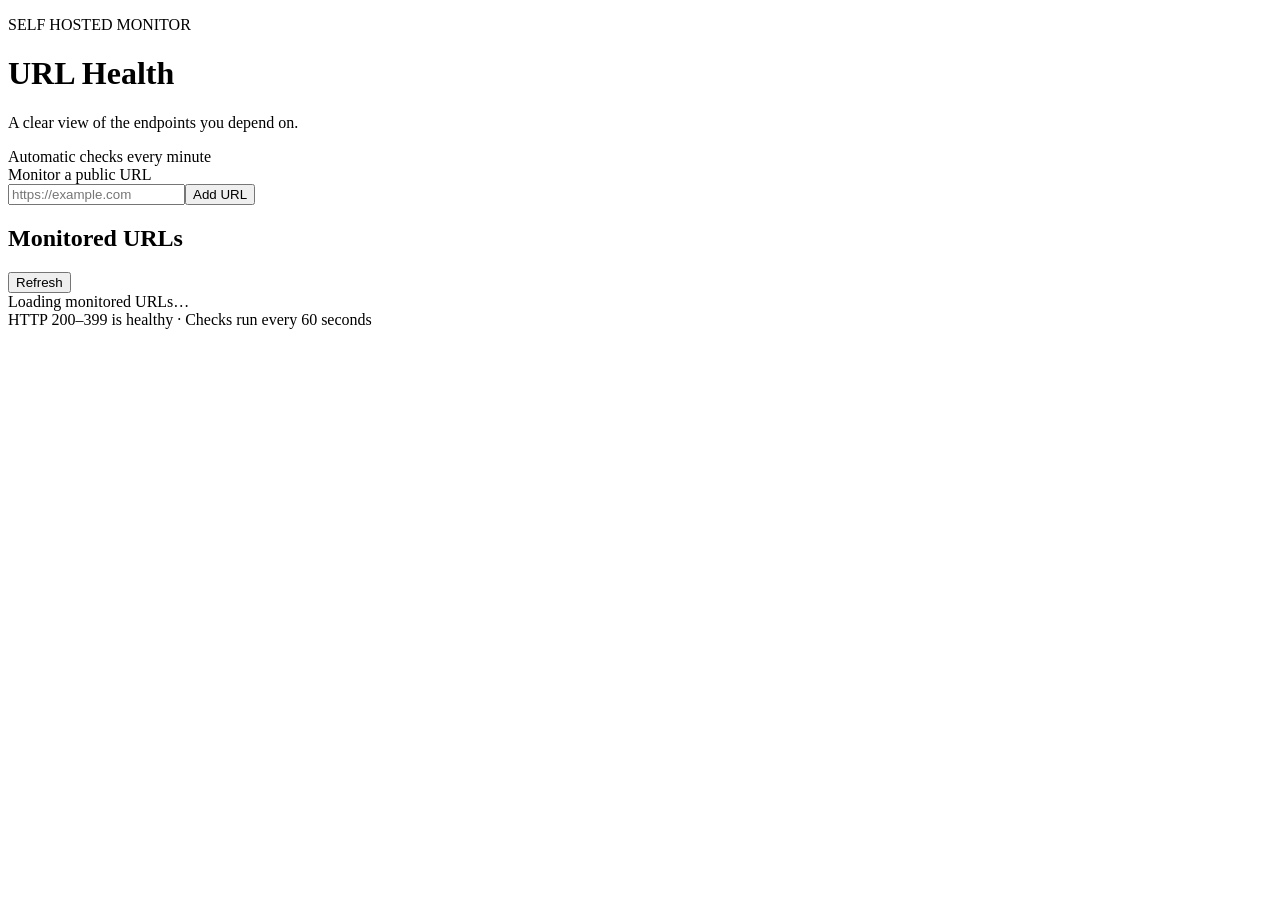
==== app/static/index.html @ e3692e6a "Implement secure URL health monitor MVP" ====
<!doctype html><html lang="en"><head><meta charset="utf-8"><meta name="viewport" content="width=device-width,initial-scale=1"><title>URL Health Monitor</title><link rel="stylesheet" href="/static/style.css"></head><body><main><header><div><p class="eyebrow">SELF HOSTED MONITOR</p><h1>URL Health</h1><p class="sub">A clear view of the endpoints you depend on.</p></div><span class="live"><i></i> Automatic checks every minute</span></header><section class="add"><form id="add-form"><label for="url">Monitor a public URL</label><div class="row"><input id="url" name="url" type="url" placeholder="https://example.com" required autocomplete="url"><button type="submit">Add URL</button></div><p id="message" aria-live="polite"></p></form></section><section aria-labelledby="monitored"><div class="section-head"><h2 id="monitored">Monitored URLs</h2><button id="refresh" class="refresh" type="button">Refresh</button></div><div id="list" aria-live="polite"><div class="loading">Loading monitored URLs…</div></div></section><footer>HTTP 200–399 is healthy · Checks run every 60 seconds</footer></main><template id="card"><article class="card"><div class="status"></div><div class="details"><a class="url" target="_blank" rel="noopener noreferrer"></a><div class="meta"></div><div class="err"></div></div><button class="delete" type="button" aria-label="Delete monitored URL">Delete</button></article></template><script src="/static/app.js" defer></script></body></html>
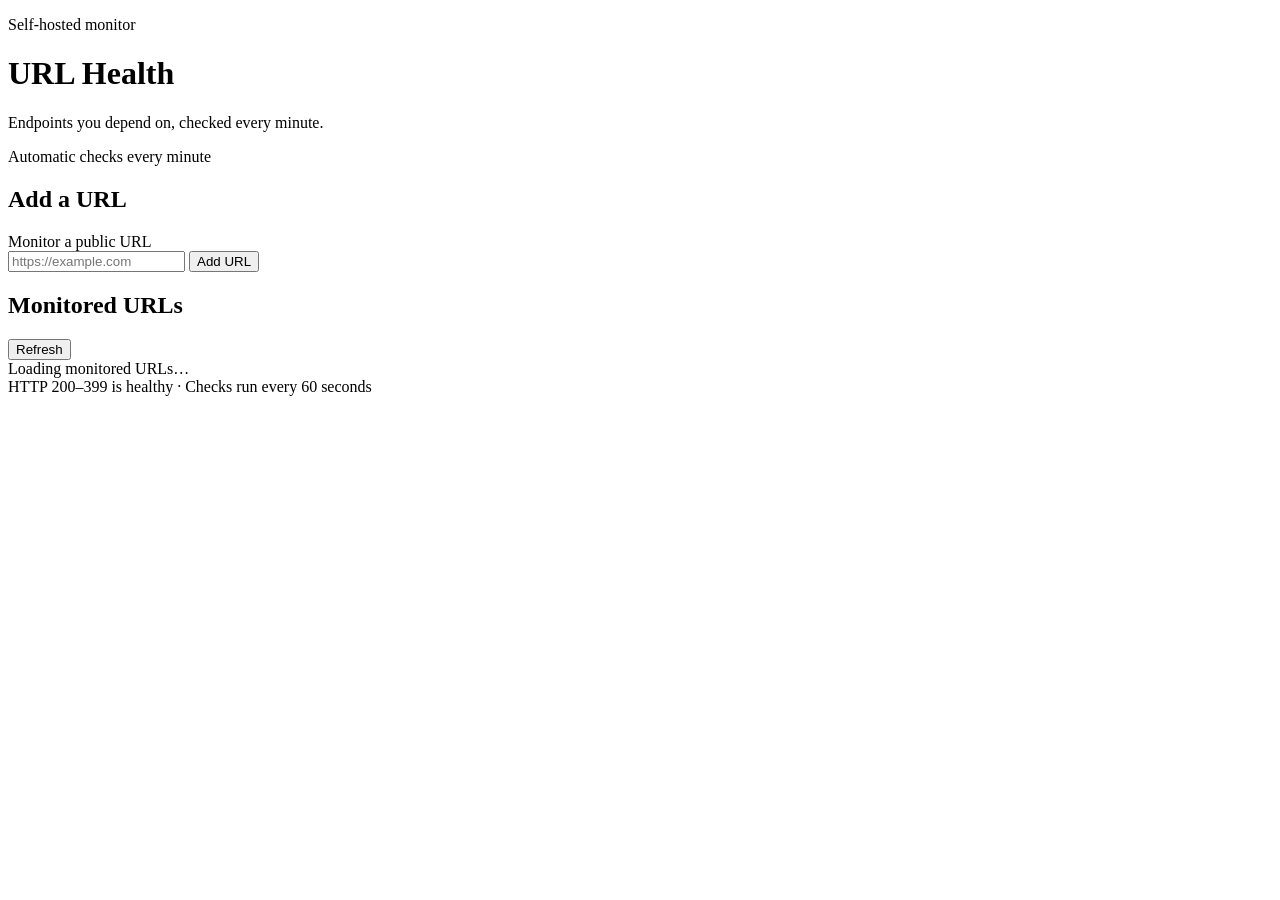
==== commit 83b1b8ea: "Refresh URL Health Monitor UI to UX standards. Tokenized light/dark theme, text status badges, focus" ====
--- a/app/static/index.html
+++ b/app/static/index.html
@@ -1 +1,77 @@
-<!doctype html><html lang="en"><head><meta charset="utf-8"><meta name="viewport" content="width=device-width,initial-scale=1"><title>URL Health Monitor</title><link rel="stylesheet" href="/static/style.css"></head><body><main><header><div><p class="eyebrow">SELF HOSTED MONITOR</p><h1>URL Health</h1><p class="sub">A clear view of the endpoints you depend on.</p></div><span class="live"><i></i> Automatic checks every minute</span></header><section class="add"><form id="add-form"><label for="url">Monitor a public URL</label><div class="row"><input id="url" name="url" type="url" placeholder="https://example.com" required autocomplete="url"><button type="submit">Add URL</button></div><p id="message" aria-live="polite"></p></form></section><section aria-labelledby="monitored"><div class="section-head"><h2 id="monitored">Monitored URLs</h2><button id="refresh" class="refresh" type="button">Refresh</button></div><div id="list" aria-live="polite"><div class="loading">Loading monitored URLs…</div></div></section><footer>HTTP 200–399 is healthy · Checks run every 60 seconds</footer></main><template id="card"><article class="card"><div class="status"></div><div class="details"><a class="url" target="_blank" rel="noopener noreferrer"></a><div class="meta"></div><div class="err"></div></div><button class="delete" type="button" aria-label="Delete monitored URL">Delete</button></article></template><script src="/static/app.js" defer></script></body></html>
+<!doctype html>
+<html lang="en">
+<head>
+  <meta charset="utf-8">
+  <meta name="viewport" content="width=device-width, initial-scale=1">
+  <title>URL Health Monitor</title>
+  <link rel="stylesheet" href="/static/style.css">
+</head>
+<body>
+  <main>
+    <header>
+      <div>
+        <p class="eyebrow">Self-hosted monitor</p>
+        <h1>URL Health</h1>
+        <p class="sub">Endpoints you depend on, checked every minute.</p>
+      </div>
+      <p class="live" role="status">
+        <span class="live-dot" aria-hidden="true"></span>
+        Automatic checks every minute
+      </p>
+    </header>
+
+    <section class="panel add" aria-labelledby="add-heading">
+      <h2 id="add-heading" class="visually-hidden">Add a URL</h2>
+      <form id="add-form">
+        <label for="url">Monitor a public URL</label>
+        <div class="row">
+          <input
+            id="url"
+            name="url"
+            type="url"
+            placeholder="https://example.com"
+            required
+            autocomplete="url"
+            spellcheck="false"
+          >
+          <button type="submit">Add URL</button>
+        </div>
+        <p id="message" class="message" role="status" aria-live="polite"></p>
+      </form>
+    </section>
+
+    <section aria-labelledby="monitored">
+      <div class="section-head">
+        <h2 id="monitored">Monitored URLs</h2>
+        <button id="refresh" class="btn-secondary" type="button">Refresh</button>
+      </div>
+      <div id="list" aria-live="polite">
+        <div class="state loading">Loading monitored URLs…</div>
+      </div>
+    </section>
+
+    <footer>
+      HTTP 200–399 is healthy · Checks run every 60 seconds
+    </footer>
+  </main>
+
+  <template id="card">
+    <article class="card">
+      <div class="card-main">
+        <div class="status-row">
+          <span class="badge" data-role="badge">
+            <span class="badge-dot" aria-hidden="true"></span>
+            <span class="badge-label"></span>
+          </span>
+        </div>
+        <a class="url" target="_blank" rel="noopener noreferrer"></a>
+        <p class="meta"></p>
+        <p class="err" hidden></p>
+      </div>
+      <button class="btn-danger delete" type="button">Delete</button>
+    </article>
+  </template>
+
+  <script src="/static/app.js" defer></script>
+</body>
+</html>
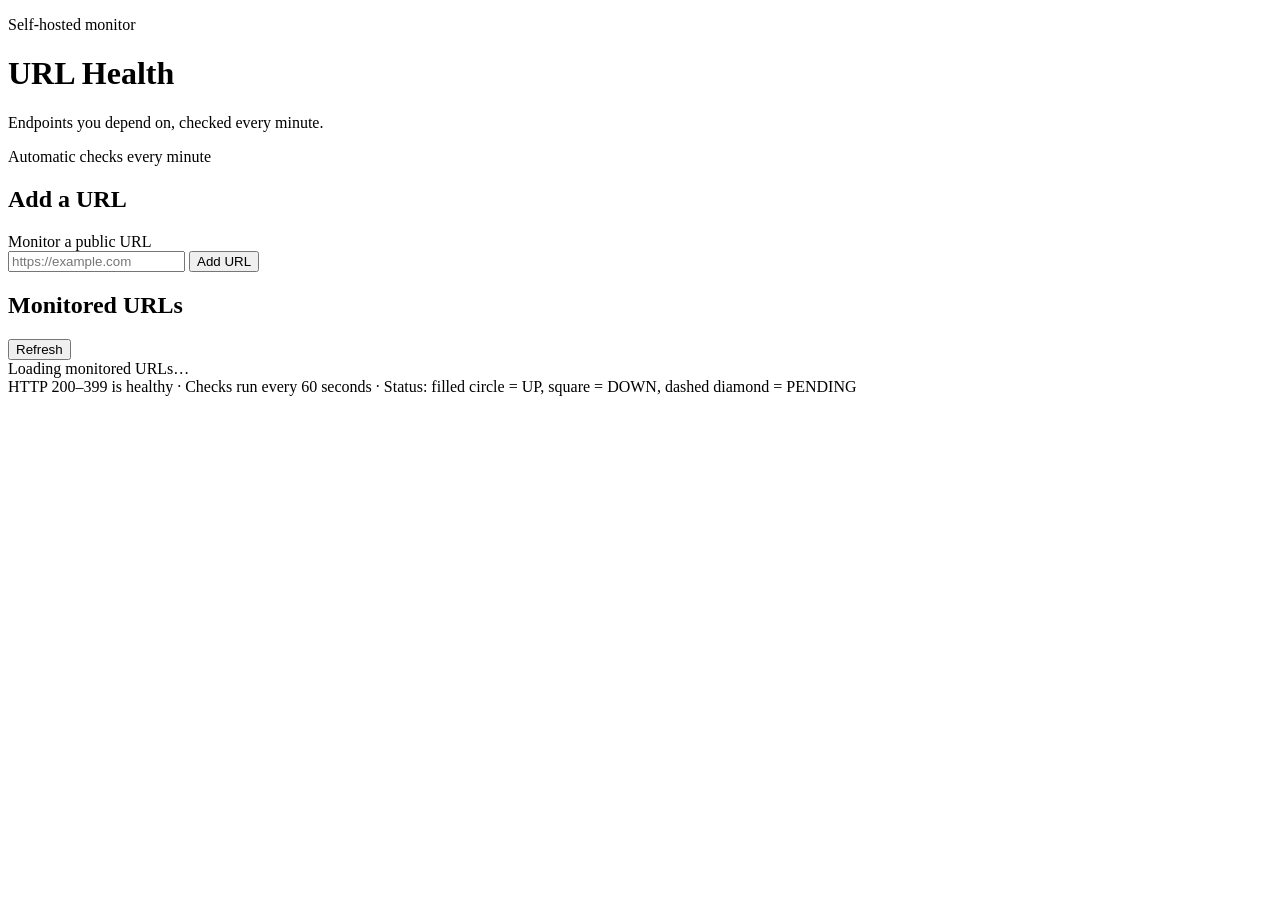
==== commit 6d555ae7: "Apply pure black-and-white dashboard UI. Presentation-only redesign using #000/#FFF, shape-based sta" ====
--- a/app/static/index.html
+++ b/app/static/index.html
@@ -51,7 +51,7 @@
     </section>
 
     <footer>
-      HTTP 200–399 is healthy · Checks run every 60 seconds
+      HTTP 200–399 is healthy · Checks run every 60 seconds · Status: filled circle = UP, square = DOWN, dashed diamond = PENDING
     </footer>
   </main>
 
@@ -60,7 +60,7 @@
       <div class="card-main">
         <div class="status-row">
           <span class="badge" data-role="badge">
-            <span class="badge-dot" aria-hidden="true"></span>
+            <span class="badge-icon" aria-hidden="true"></span>
             <span class="badge-label"></span>
           </span>
         </div>
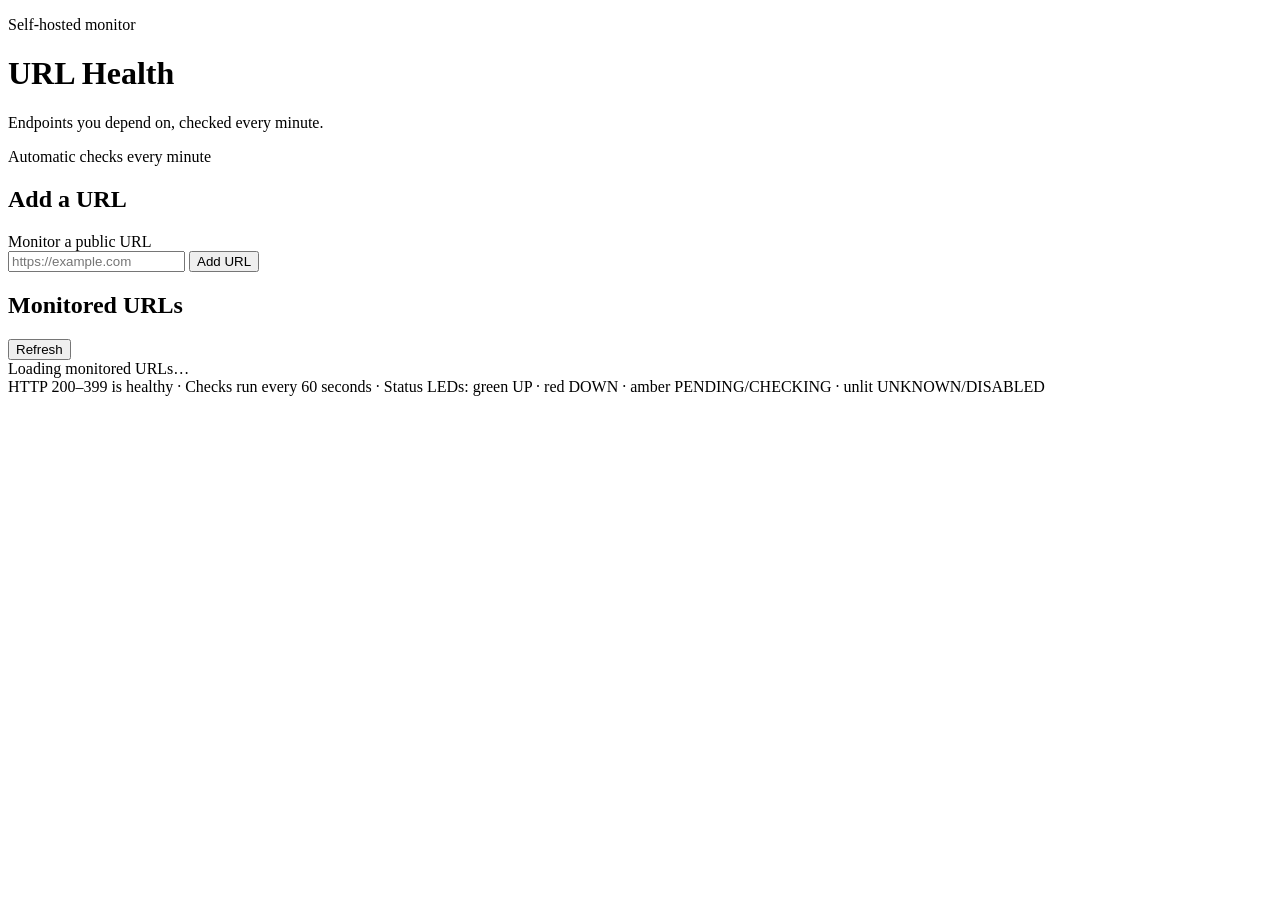
==== commit c99f4ec1: "Refine monitoring status badges into glowing LEDs. Colour exception only for UP/DOWN/PENDING/CHECKIN" ====
--- a/app/static/index.html
+++ b/app/static/index.html
@@ -51,7 +51,7 @@
     </section>
 
     <footer>
-      HTTP 200–399 is healthy · Checks run every 60 seconds · Status: filled circle = UP, square = DOWN, dashed diamond = PENDING
+      HTTP 200–399 is healthy · Checks run every 60 seconds · Status LEDs: green UP · red DOWN · amber PENDING/CHECKING · unlit UNKNOWN/DISABLED
     </footer>
   </main>
 
@@ -59,7 +59,7 @@
     <article class="card">
       <div class="card-main">
         <div class="status-row">
-          <span class="badge" data-role="badge">
+          <span class="status badge" data-role="badge">
             <span class="badge-icon" aria-hidden="true"></span>
             <span class="badge-label"></span>
           </span>
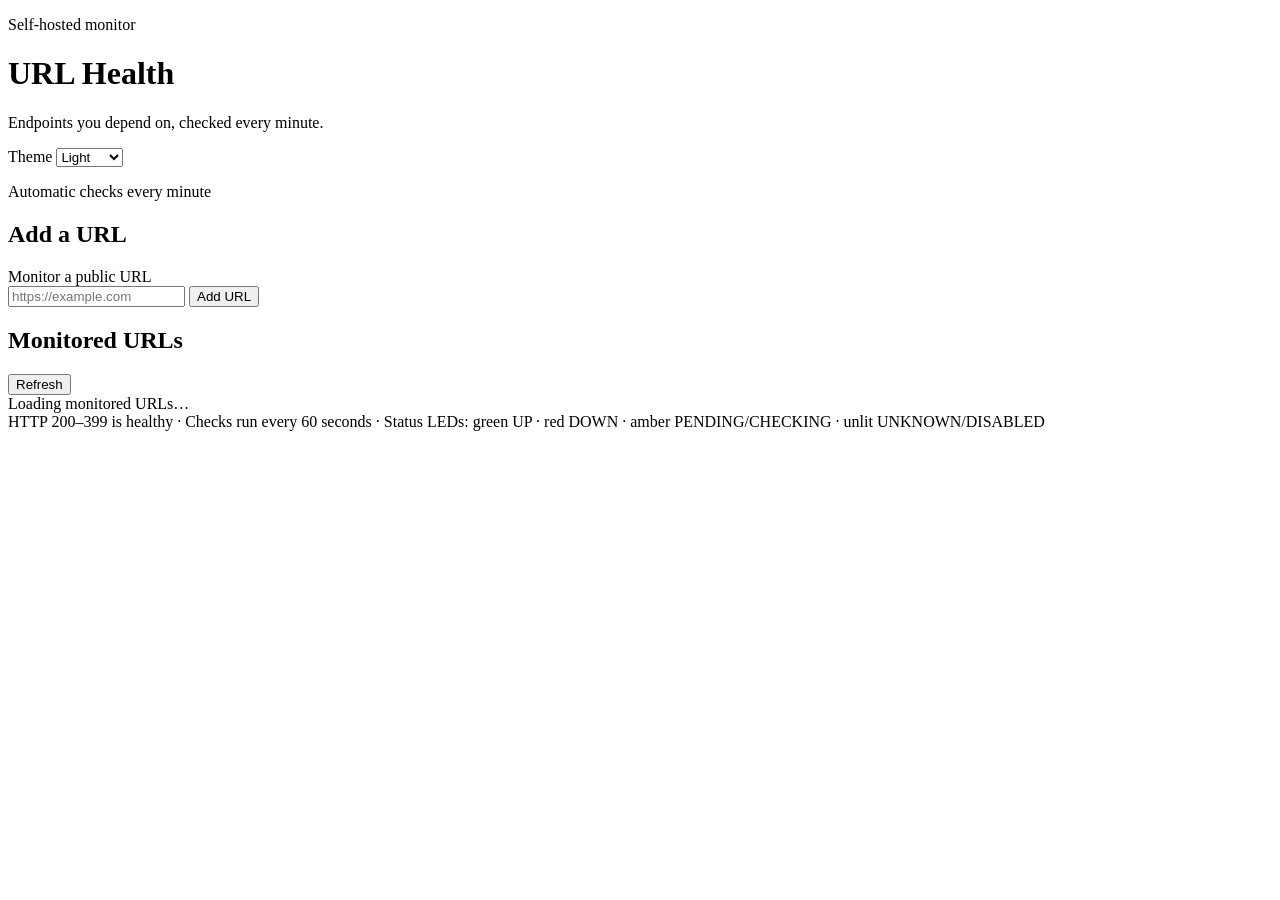
==== commit e354f947: "Add inverted Light, Dark, and System themes Co-Authored-By: Paperclip <noreply@paperclip.ing>" ====
--- a/app/static/index.html
+++ b/app/static/index.html
@@ -4,6 +4,7 @@
   <meta charset="utf-8">
   <meta name="viewport" content="width=device-width, initial-scale=1">
   <title>URL Health Monitor</title>
+  <script src="/static/theme.js"></script>
   <link rel="stylesheet" href="/static/style.css">
 </head>
 <body>
@@ -14,10 +15,20 @@
         <h1>URL Health</h1>
         <p class="sub">Endpoints you depend on, checked every minute.</p>
       </div>
-      <p class="live" role="status">
-        <span class="live-dot" aria-hidden="true"></span>
-        Automatic checks every minute
-      </p>
+      <div class="header-controls">
+        <div class="theme-control">
+          <label for="theme-select">Theme</label>
+          <select id="theme-select" name="theme">
+            <option value="light">Light</option>
+            <option value="dark">Dark</option>
+            <option value="system">System</option>
+          </select>
+        </div>
+        <p class="live" role="status">
+          <span class="live-dot" aria-hidden="true"></span>
+          Automatic checks every minute
+        </p>
+      </div>
     </header>
 
     <section class="panel add" aria-labelledby="add-heading">
